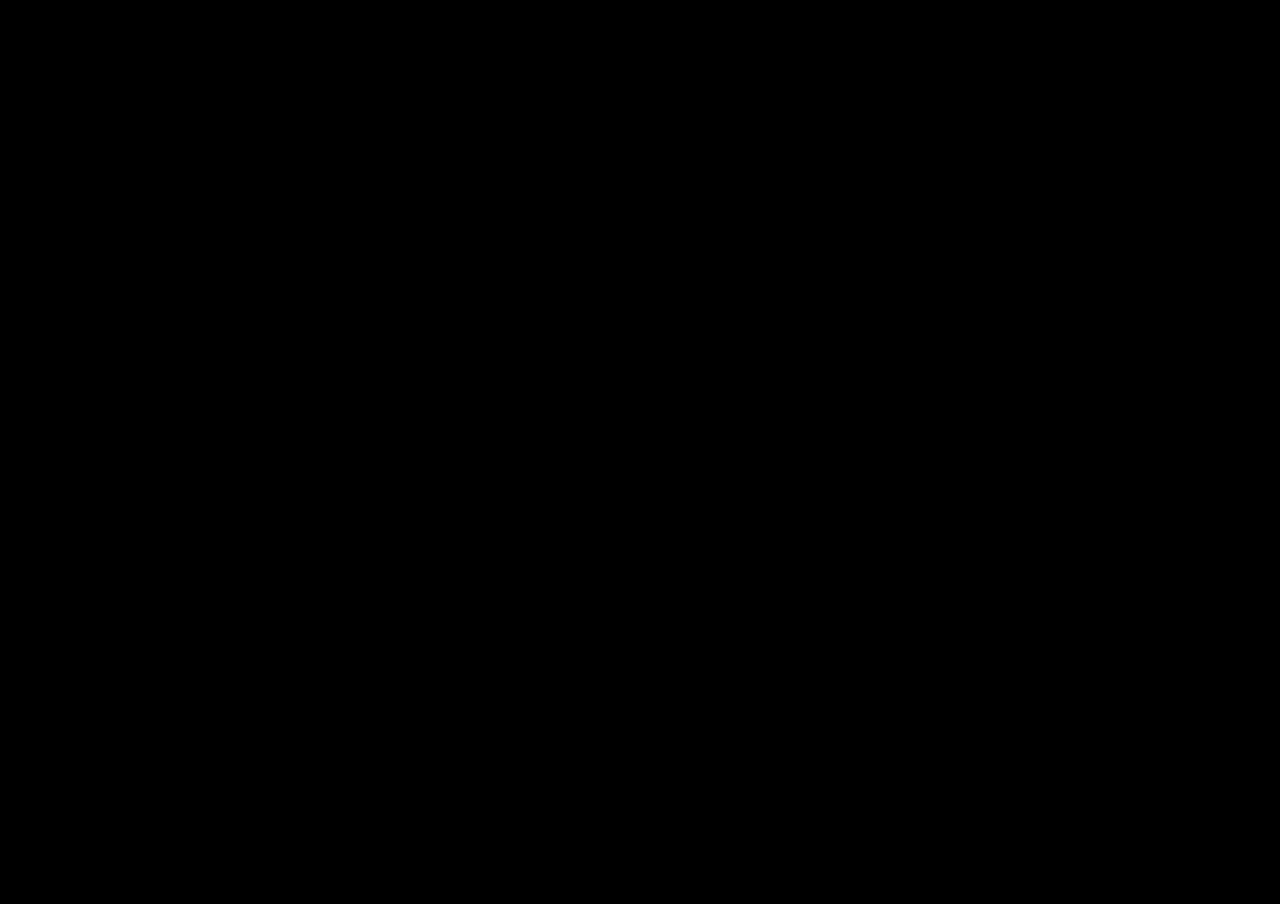
==== server/static/mobile_broadcaster.html @ 283094bd "first commit" ====
<!doctype html>
<html lang="pt-BR">
  <head>
    <meta charset="UTF-8" />
    <meta name="viewport" content="width=device-width, initial-scale=1.0, user-scalable=no" />
    <title>Mobile Broadcaster</title>
    <style>
      html,
      body {
        margin: 0;
        padding: 0;
        background: #000;
        width: 100%;
        height: 100%;
        overflow: hidden;
      }

      video {
        width: 100%;
        height: 100%;
        object-fit: cover;
        background: #000;
      }
    </style>
  </head>
  <body>
    <video id="localVideo" autoplay playsinline muted></video>
    <script src="/static/mobile_broadcaster.js"></script>
  </body>
</html>
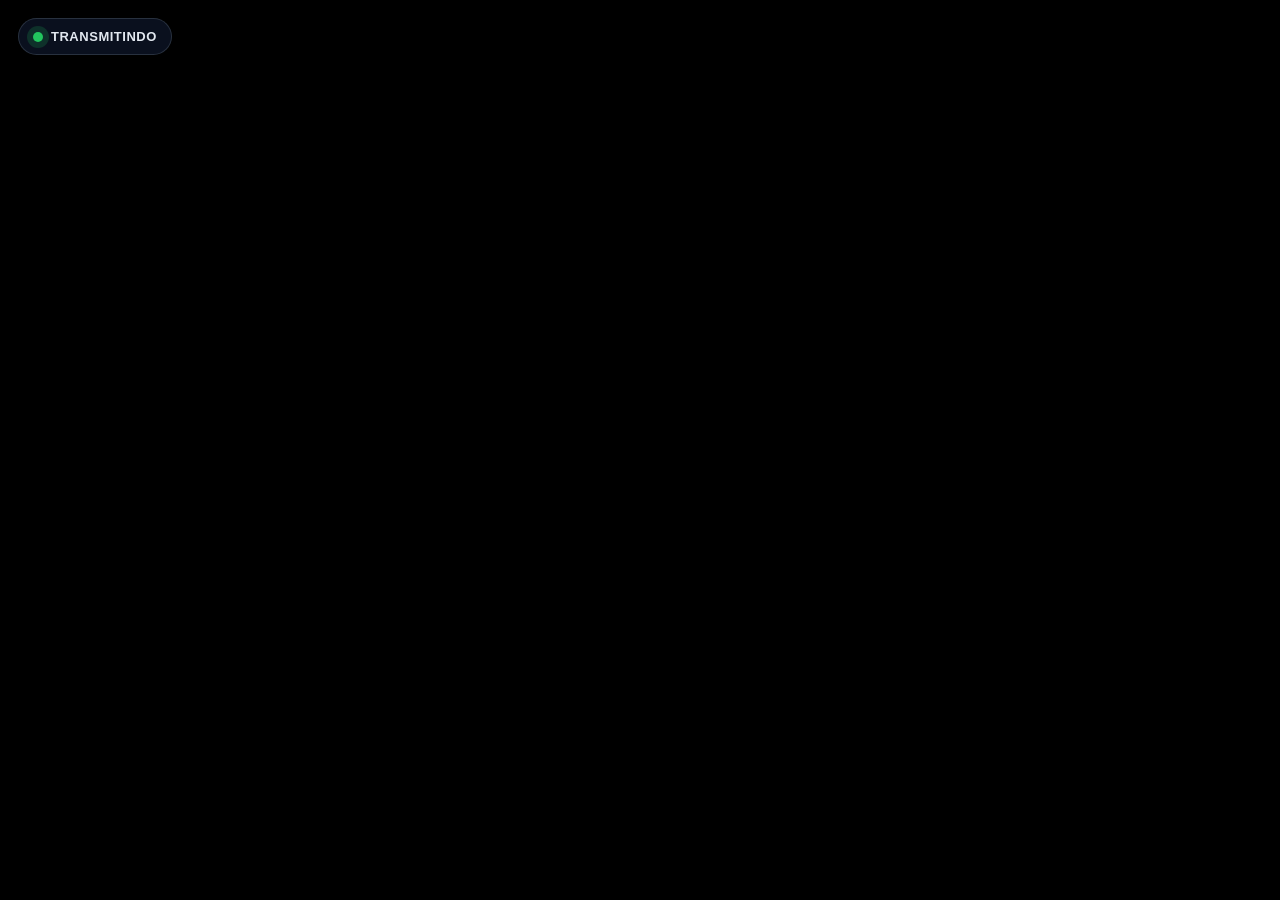
==== commit 8ae04312: "Atualiza UI, viewer, transmissor mobile e backend" ====
--- a/server/static/mobile_broadcaster.html
+++ b/server/static/mobile_broadcaster.html
@@ -9,10 +9,17 @@
       body {
         margin: 0;
         padding: 0;
-        background: #000;
+        background: radial-gradient(circle at top, #0f172a 0%, #020617 80%);
         width: 100%;
         height: 100%;
         overflow: hidden;
+        font-family: Arial, sans-serif;
+      }
+
+      .mobile-shell {
+        position: relative;
+        width: 100%;
+        height: 100%;
       }
 
       video {
@@ -20,11 +27,47 @@
         height: 100%;
         object-fit: cover;
         background: #000;
+        pointer-events: none;
+      }
+
+      video::-webkit-media-controls {
+        display: none !important;
+      }
+
+      .mobile-badge {
+        position: absolute;
+        top: 18px;
+        left: 18px;
+        display: inline-flex;
+        align-items: center;
+        gap: 8px;
+        padding: 10px 14px;
+        border-radius: 999px;
+        background: rgba(15, 23, 42, 0.72);
+        color: #e2e8f0;
+        font-size: 13px;
+        font-weight: 700;
+        letter-spacing: 0.04em;
+        text-transform: uppercase;
+        border: 1px solid rgba(148, 163, 184, 0.22);
+        z-index: 2;
+      }
+
+      .mobile-badge::before {
+        content: "";
+        width: 10px;
+        height: 10px;
+        border-radius: 999px;
+        background: #22c55e;
+        box-shadow: 0 0 0 6px rgba(34, 197, 94, 0.18);
       }
     </style>
   </head>
   <body>
-    <video id="localVideo" autoplay playsinline muted></video>
+    <main class="mobile-shell">
+      <div class="mobile-badge">Transmitindo</div>
+      <video id="localVideo" autoplay playsinline muted disablepictureinpicture></video>
+    </main>
     <script src="/static/mobile_broadcaster.js"></script>
   </body>
 </html>
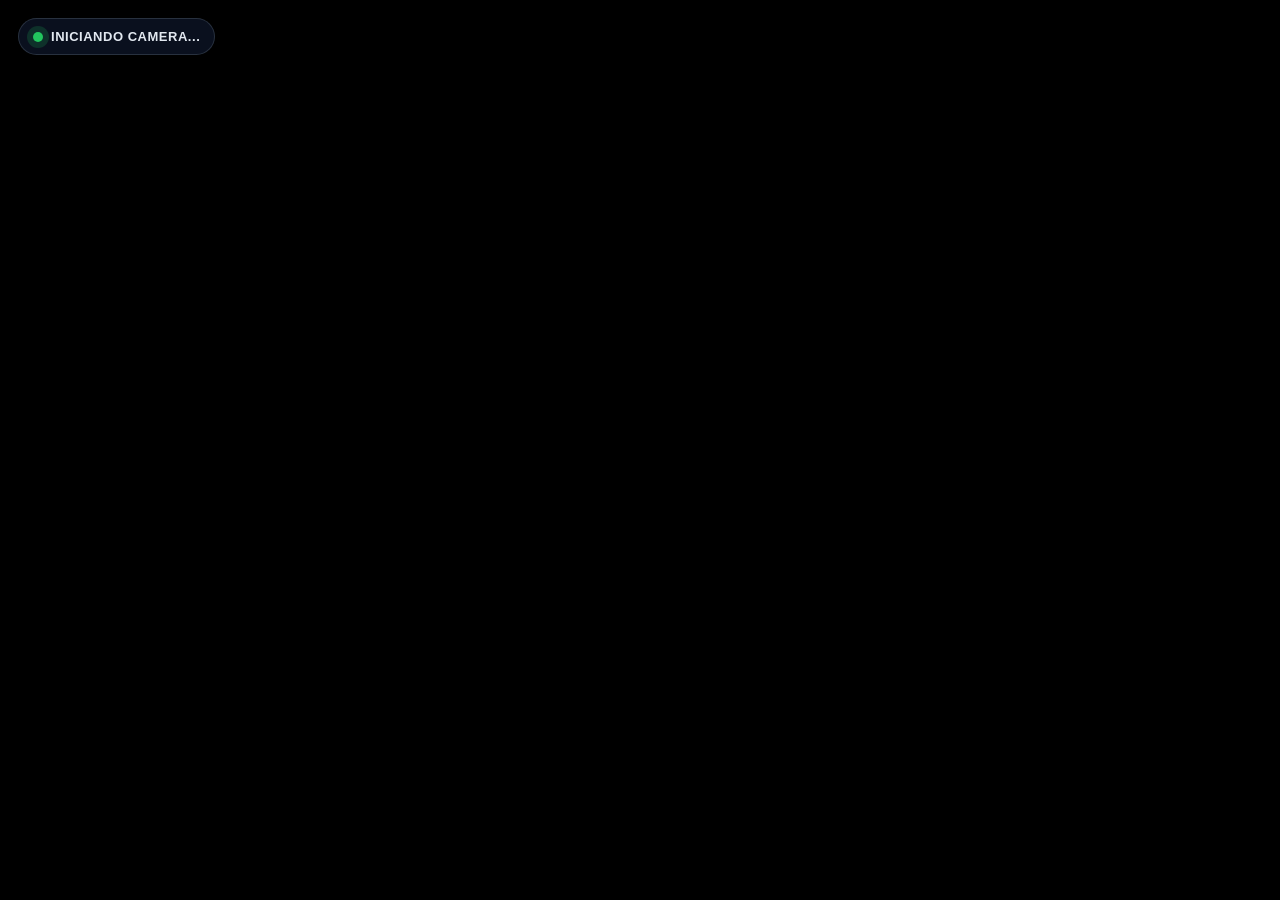
==== commit 239e9ee2: "Ajusta status real do transmissor mobile" ====
--- a/server/static/mobile_broadcaster.html
+++ b/server/static/mobile_broadcaster.html
@@ -65,7 +65,7 @@
   </head>
   <body>
     <main class="mobile-shell">
-      <div class="mobile-badge">Transmitindo</div>
+      <div id="mobileBadge" class="mobile-badge">Iniciando camera...</div>
       <video id="localVideo" autoplay playsinline muted disablepictureinpicture></video>
     </main>
     <script src="/static/mobile_broadcaster.js"></script>
